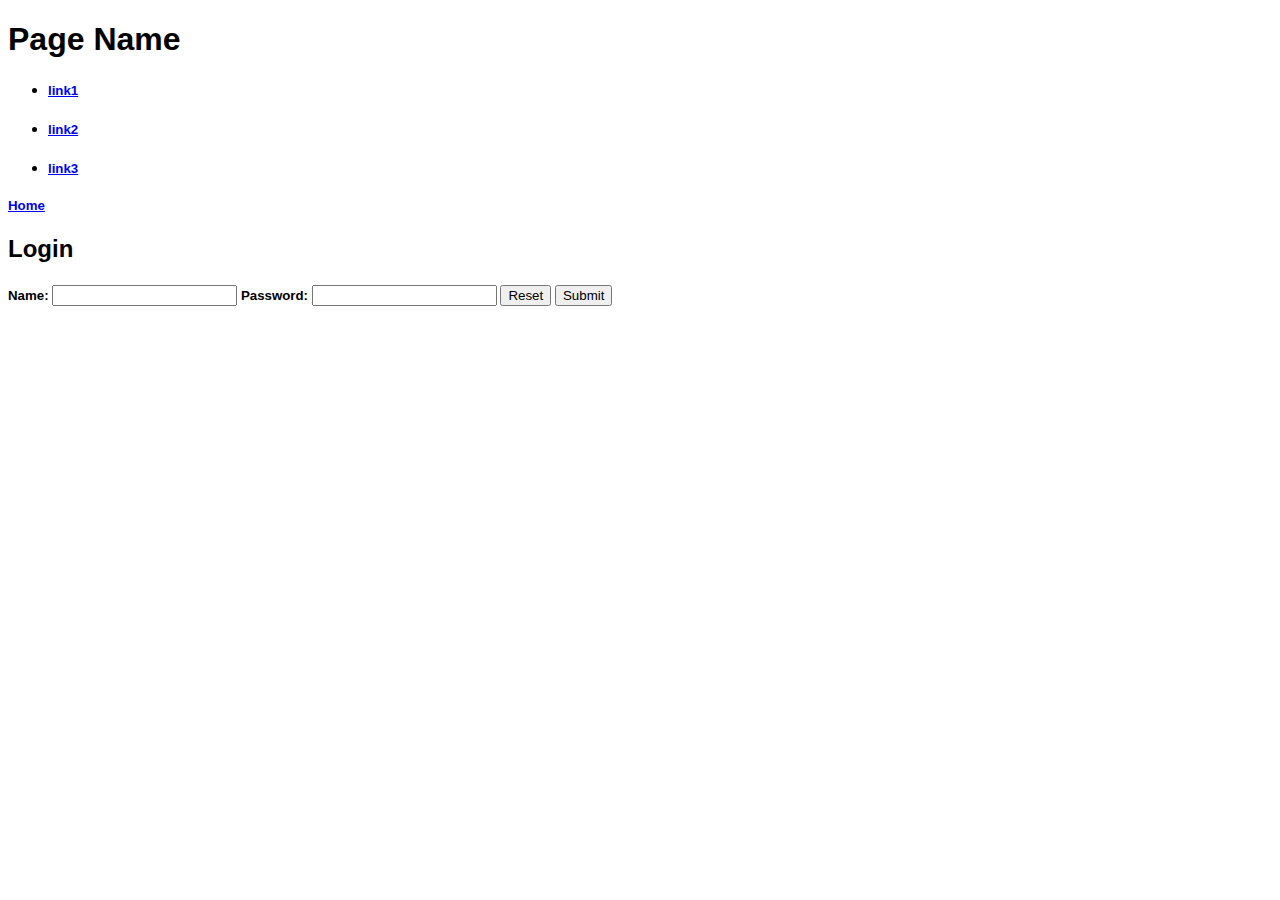
==== LogIn.html @ da9d1b3b "Add files via upload" ====
<!DOCTYPE html>
<html>
    <head>
        <meta charset="UTF-8">
        <title>Fundamental</title>
    </head>

<body>
    <font face = "arial" </font>
    <header>
    <h1>Page Name</h1>
    <nav>
        <ul>
            <li><h5><a href="www.blablabla1.com">link1</a></h5></li>
            <li><h5><a href="www.blablabla2.com">link2</a></h5></li>
            <li><h5><a href="www.blablabla3.com">link3</a></h5></li>
        </ul>
    </nav>
    <h5><a href="https://github.com/GreenMutant/FrontEnd/Index.html">Home</a></h5>
    </header>
    <div class="container"></div>
        <h2>Login</h2>
        <form action="/action_page.php">
            <h5>
                <label for="fname">Name:</label>
                <input type="text" id="fname" name="fname">
                <label for="pword">Password:</label>
                <input type="text" id="fname" name="pword">
                <input type="reset" value="Reset">
                <input type="submit" value="Submit">
            </h5>
        </form>
    </div>
</body>
</html>
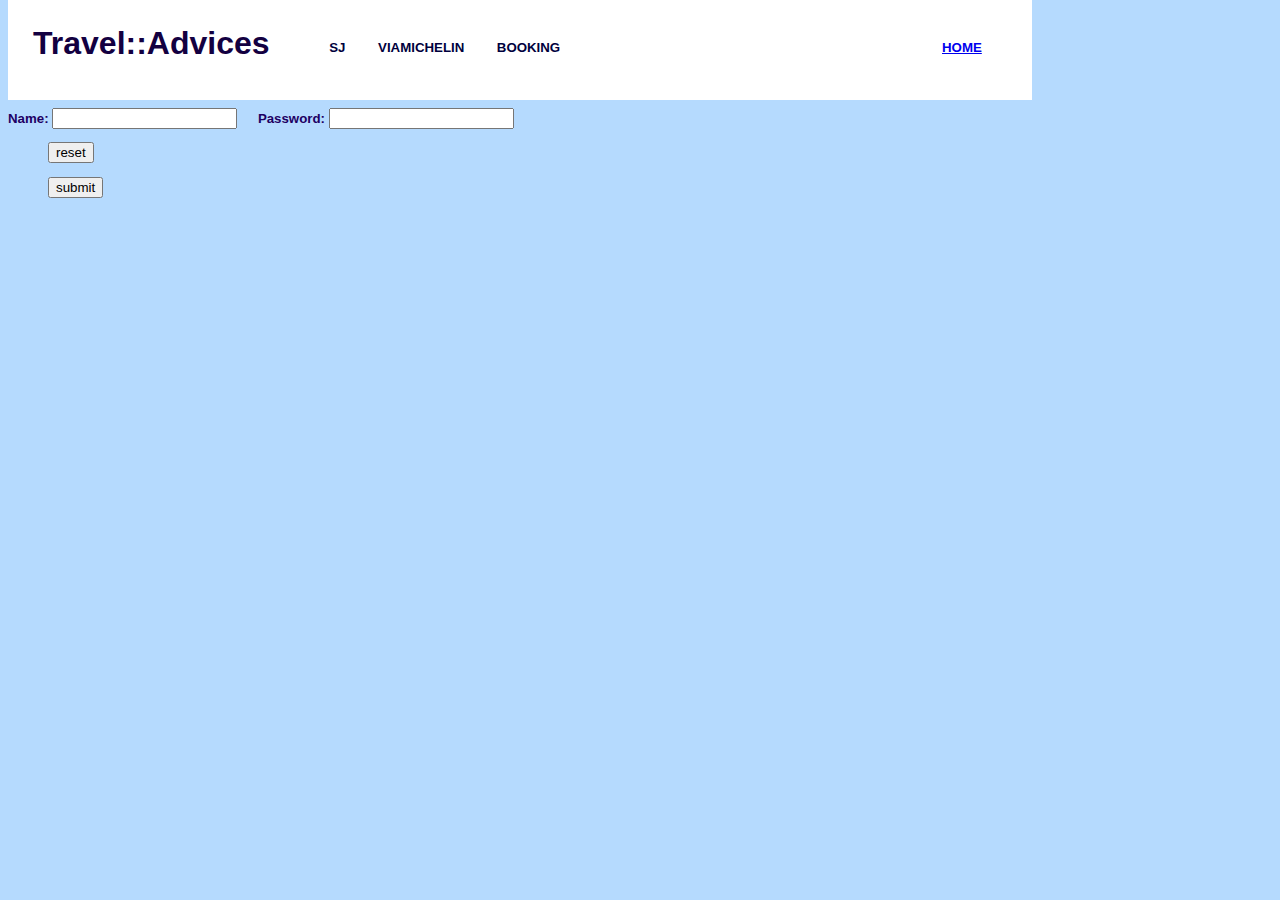
==== commit 5ed1aa01: "Add files via upload" ====
--- a/LogIn.html
+++ b/LogIn.html
@@ -2,32 +2,44 @@
 <html>
     <head>
         <meta charset="UTF-8">
-        <title>Fundamental</title>
+        <title>TravelAdvices | LogIn</title>
+        <link rel="stylesheet" type="text/css" href="Styles.css">
     </head>
 
 <body>
     <font face = "arial" </font>
-    <header>
-    <h1>Page Name</h1>
+    <header id="header">
+    <h1 id="logo">Travel::Advices</h1>
     <nav>
-        <ul>
-            <li><h5><a href="www.blablabla1.com">link1</a></h5></li>
-            <li><h5><a href="www.blablabla2.com">link2</a></h5></li>
-            <li><h5><a href="www.blablabla3.com">link3</a></h5></li>
+        <ul id="mainMenu">
+            <li><h5><a href="http://www.sj.se">&emsp;SJ&emsp;</a></h5></li>
+            <li><h5><a href="http://www.viamichelin.com">&emsp;VIAMICHELIN&emsp;</a></h5></li>
+            <li><h5><a href="http://www.booking.com">&emsp;BOOKING&emsp;</a></h5></li>
         </ul>
     </nav>
-    <h5><a href="https://github.com/GreenMutant/FrontEnd/Index.html">Home</a></h5>
+    <h5 id="home"><a href="Index.html">HOME</a></h5>
     </header>
-    <div class="container"></div>
-        <h2>Login</h2>
-        <form action="/action_page.php">
+    <div >
+        <h2 id="inlog"><font color = "#02055A">Login</font></h2>
+        <br>
+        <form id="inlog" action="/action_page.php">
             <h5>
                 <label for="fname">Name:</label>
                 <input type="text" id="fname" name="fname">
+                &emsp;
                 <label for="pword">Password:</label>
                 <input type="text" id="fname" name="pword">
-                <input type="reset" value="Reset">
-                <input type="submit" value="Submit">
+                &emsp;
+                <figure>
+                    <div id="button_reset">
+                        <input type="button" class="shadow" value="reset">
+                    </div>
+                </figure>
+                <figure>
+                    <div id="button_submit">
+                        <input type="button" class="shadow" value="submit">
+                    </div>
+                </figure>
             </h5>
         </form>
     </div>
--- a/Styles.css
+++ b/Styles.css
@@ -0,0 +1,120 @@
+body{ background-color: #B5DAFE;} 
+p { color: #374649; } 
+h1{ color: rgb(19, 0, 65); }
+h5{ color: rgb(30, 0, 99); }
+ol,ul {
+	list-style: none;
+}
+#logo {
+    float: left;
+    text-align: left;
+	margin: 25px;
+	width: 100px;
+    height: 50px;
+    top: 30px;
+	font-family: sans-serif;
+}
+#home {
+    float: right;
+    text-align: left;
+	margin: 40px;
+	width: 50px;
+    right: 100px;
+    left: 500px;
+    height: 50px;
+    top: 30px;
+	font-family: sans-serif;
+}
+#mainMenu {
+    position: absolute;
+    text-align: center;
+	margin: 15px;
+	width: 500px;
+    height: 0px;
+    left: 250px;
+    top: 0px;
+	font-family: sans-serif;
+    
+}
+
+#mainMenu a {
+    float: left;
+	display: inline;
+	padding:3px;
+    height: 10px;
+	text-decoration:none;
+	background-color:#fff;
+	color:rgb(0, 0, 61);
+    
+}
+#mainMenu a:hover {
+	background-color:rgb(2, 2, 85);
+	color:#fff;
+    height: 15px;
+}
+
+#header {
+    height: 100px;
+    position: fixed;
+    width: 1024px;
+    background: white;
+    top: 0;
+    opacity: 1;
+    z-index: 9999;
+    font-family: sans-serif;
+  }
+  #content {
+    position: absolute;
+    float: left;
+    padding: 60px;
+    top: 120px;
+    width: 400px;
+    padding-top: 60px;
+    font-family: sans-serif;
+  }
+  #article1 {
+    position: absolute;
+    float: left;
+    padding: 60px;
+    top: 120px;
+    width: 600px;
+    padding-top: 60px;
+    font-family: sans-serif;
+  }
+  #article2 {
+    position: absolute;
+    float: left;
+    padding: 60px;
+    top: 650px;
+    width: 600px;
+    padding-top: 60px;
+    font-family: sans-serif;
+    
+  }
+  #content2 {
+    background-color: #a5c8eb;
+    position: fixed;
+    float: right;
+    padding: 60px;
+    min-height: 400px;
+    top: 100px;
+    left: 680px;
+    width: 232px;
+    padding-top: 20px;
+    width: 400;
+    z-index: 9999;
+    font-family: sans-serif;
+    text-transform: uppercase;
+  }
+  #footer {
+    background-color: #d5e9ff;
+    position:relative;
+    width: 672px;
+    height: 100px;
+    margin: 0px;
+    top: 800px;
+    bottom:0;
+    z-index: 9999;
+    text-align: center;
+    font-family: sans-serif;
+  }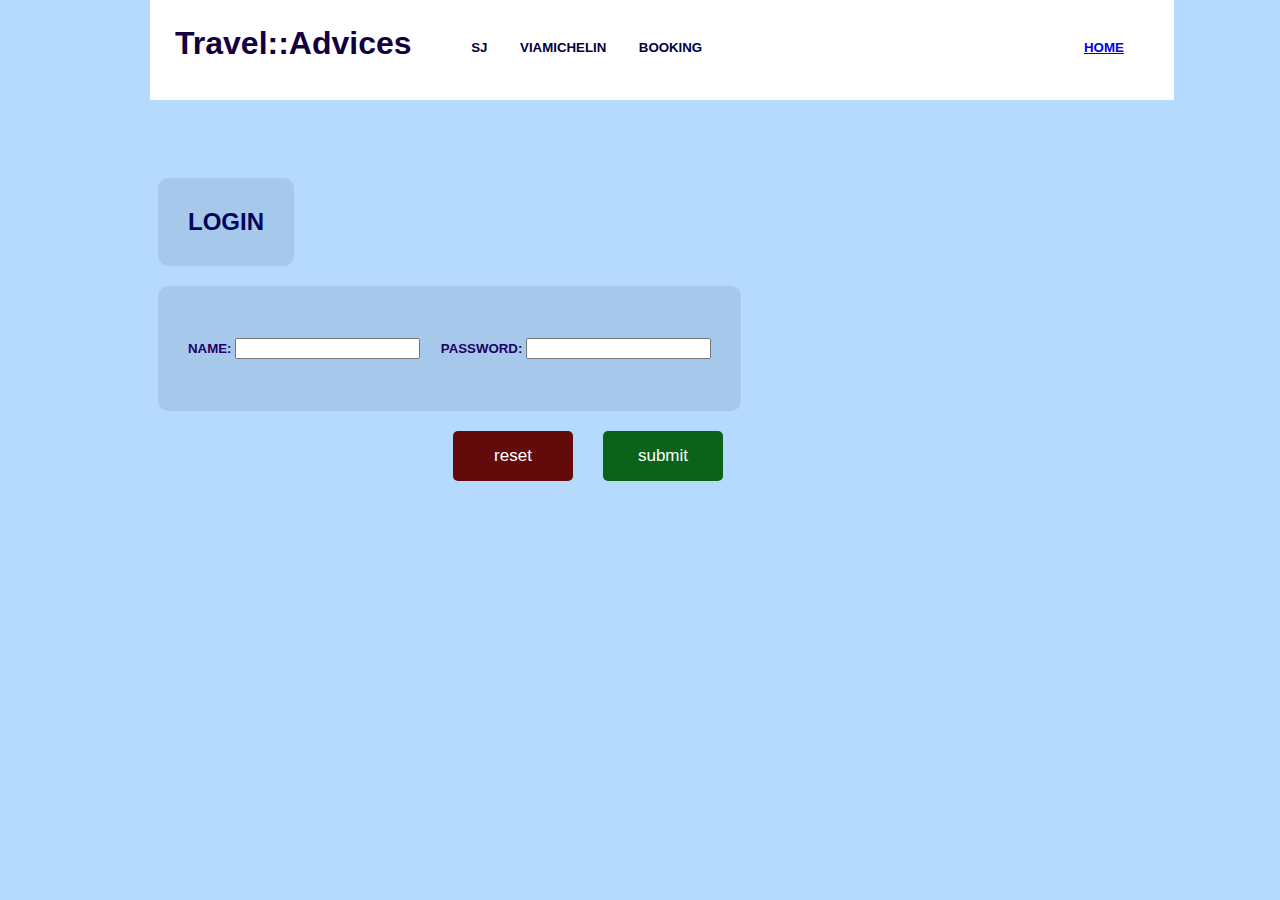
==== commit 1937fdbc: "Add files via upload" ====
--- a/LogIn.html
+++ b/LogIn.html
@@ -29,7 +29,6 @@
                 &emsp;
                 <label for="pword">Password:</label>
                 <input type="text" id="fname" name="pword">
-                &emsp;
                 <figure>
                     <div id="button_reset">
                         <input type="button" class="shadow" value="reset">
--- a/Styles.css
+++ b/Styles.css
@@ -1,5 +1,5 @@
 body{ background-color: #B5DAFE;} 
-p { color: #374649; } 
+p { color: #4f53a3; } 
 h1{ color: rgb(19, 0, 65); }
 h5{ color: rgb(30, 0, 99); }
 ol,ul {
@@ -8,49 +8,102 @@
 #logo {
     float: left;
     text-align: left;
-	margin: 25px;
-	width: 100px;
+	  margin: 25px;
+	  width: 100px;
     height: 50px;
     top: 30px;
-	font-family: sans-serif;
+	  font-family: sans-serif;
 }
 #home {
     float: right;
     text-align: left;
-	margin: 40px;
-	width: 50px;
+	  margin: 40px;
+	  width: 50px;
     right: 100px;
     left: 500px;
     height: 50px;
     top: 30px;
-	font-family: sans-serif;
+	  font-family: sans-serif;
 }
 #mainMenu {
     position: absolute;
     text-align: center;
-	margin: 15px;
-	width: 500px;
+	  margin: 15px;
+	  width: 500px;
     height: 0px;
     left: 250px;
     top: 0px;
-	font-family: sans-serif;
-    
+	  font-family: sans-serif;
+}
+#mainMenu a {
+    float: left;
+	  display: inline;
+	  padding:3px;
+    height: 10px;
+	  text-decoration:none;
+	  background-color:#fff;
+	  color:rgb(0, 0, 61);
+}
+#mainMenu a:hover {
+	  background-color:rgb(2, 2, 85);
+	  color:#fff;
+    height: 15px;
 }
 
-#mainMenu a {
-    float: left;
-	display: inline;
-	padding:3px;
-    height: 10px;
-	text-decoration:none;
-	background-color:#fff;
-	color:rgb(0, 0, 61);
-    
+#button_reset input[type="button"]
+{
+ background-color:none;
+ width:120px;
+ height:50px;
+ margin:20px;
+ font-size:17px;
+ color:white;
+ border:none;
 }
-#mainMenu a:hover {
-	background-color:rgb(2, 2, 85);
-	color:#fff;
-    height: 15px;
+#button_reset .shadow
+{
+ background-color:#630b0b;
+ transition: all 0.35s ease;
+ border-radius:5px;
+ display: inline-block;
+ top: 125px;
+ left: 275px;
+ position: absolute;
+}	
+#button_reset .shadow:hover
+{
+ border: 1px solid #630b0b;
+ background-color:white;
+ color:#630b0b;
+ box-shadow:0px 0px 25px 0px #630b0b;
+}
+
+#button_submit input[type="button"]
+{
+ background-color:none;
+ width:120px;
+ height:50px;
+ margin:20px;
+ font-size:17px;
+ color:white;
+ border:none;
+}
+#button_submit .shadow
+{
+ background-color:#0b631a;
+ transition: all 0.35s ease;
+ border-radius:5px;
+ display: inline-block;
+ top: 125px;
+ left: 425px;
+ position: absolute;
+}	
+#button_submit .shadow:hover
+{
+ border: 1px solid #0b631a;
+ background-color:white;
+ color:#0b631a;
+ box-shadow:0px 0px 25px 0px #0b631a;
 }
 
 #header {
@@ -59,24 +112,41 @@
     width: 1024px;
     background: white;
     top: 0;
+    left: 150px;
     opacity: 1;
     z-index: 9999;
     font-family: sans-serif;
   }
   #content {
-    position: absolute;
+    position: relative;
     float: left;
-    padding: 60px;
-    top: 120px;
-    width: 400px;
-    padding-top: 60px;
+    left: 150px;
+    top: 60px;
+    padding-top: 50px;
+    display:inline-block;
     font-family: sans-serif;
+    text-transform: uppercase;
+    
+  }
+  #inlog {
+    position: relative;
+    left: 150px;
+    top: 150px;
+    padding-top: 50px;
+    padding: 30px;
+    display:inline-block;
+    font-family: sans-serif;
+    text-transform: uppercase;
+    border: 20px;
+    border-radius: 10px;
+    background-color: #a5c8eb;
   }
   #article1 {
     position: absolute;
     float: left;
     padding: 60px;
-    top: 120px;
+    top: 100px;
+    left: 90px;
     width: 600px;
     padding-top: 60px;
     font-family: sans-serif;
@@ -86,10 +156,10 @@
     float: left;
     padding: 60px;
     top: 650px;
+    left: 90px;
     width: 600px;
     padding-top: 60px;
     font-family: sans-serif;
-    
   }
   #content2 {
     background-color: #a5c8eb;
@@ -98,7 +168,7 @@
     padding: 60px;
     min-height: 400px;
     top: 100px;
-    left: 680px;
+    left: 823px;
     width: 232px;
     padding-top: 20px;
     width: 400;
@@ -107,14 +177,18 @@
     text-transform: uppercase;
   }
   #footer {
-    background-color: #d5e9ff;
-    position:relative;
-    width: 672px;
-    height: 100px;
+    background-color: #ffffff;
+    position: relative;
+    width: 1024px;
+    height: 30px;
     margin: 0px;
-    top: 800px;
+    top: 850px;
+    left: 143px;
     bottom:0;
+    padding-top: 10px;
+    clear: both;
     z-index: 9999;
     text-align: center;
     font-family: sans-serif;
+    color: #4f53a3;
   }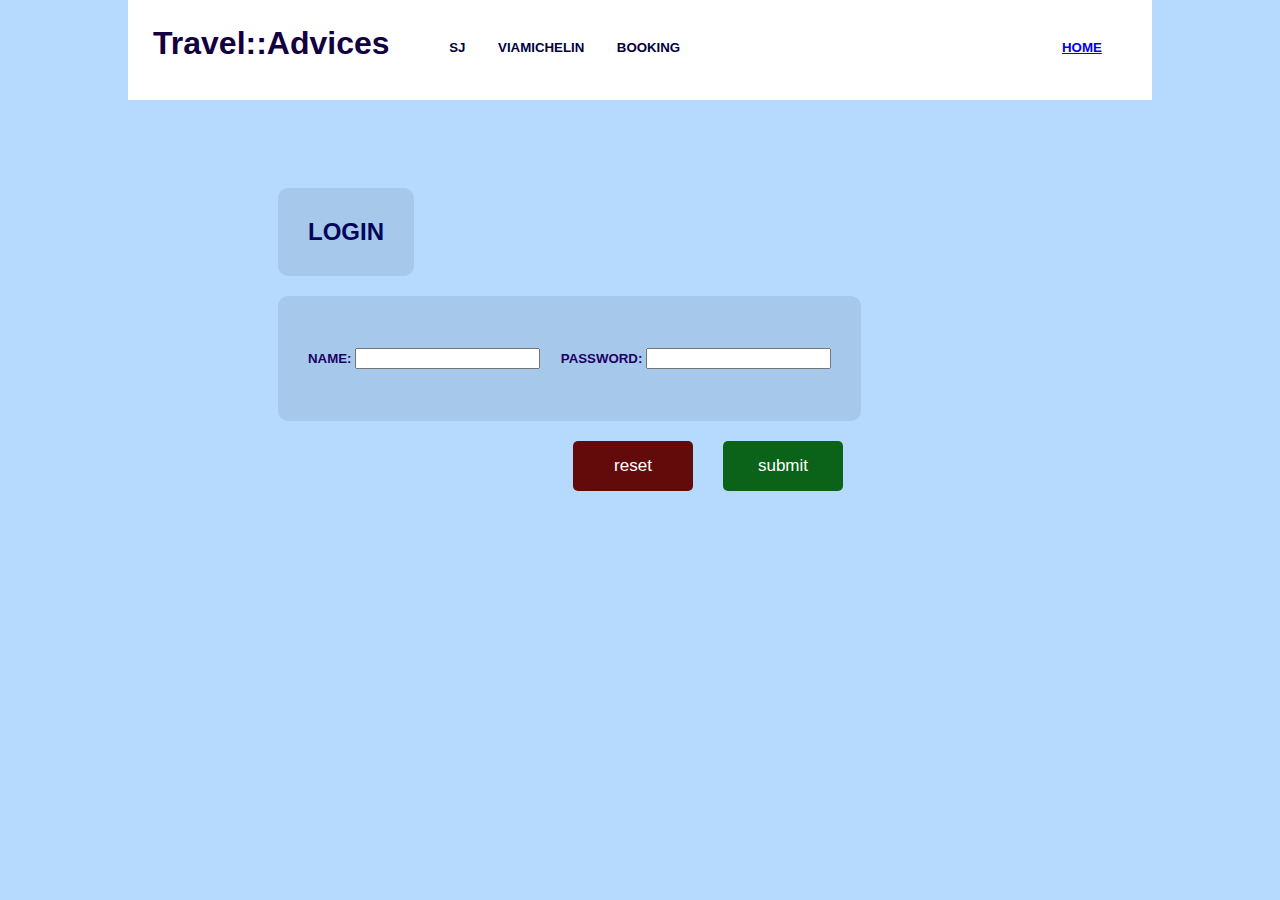
==== commit ea2c7328: "Add files via upload" ====
--- a/LogIn.html
+++ b/LogIn.html
@@ -7,6 +7,7 @@
     </head>
 
 <body>
+    <div class="content">
     <font face = "arial" </font>
     <header id="header">
     <h1 id="logo">Travel::Advices</h1>
@@ -42,5 +43,6 @@
             </h5>
         </form>
     </div>
+</div>
 </body>
 </html>--- a/Styles.css
+++ b/Styles.css
@@ -1,7 +1,12 @@
-body{ background-color: #B5DAFE;} 
+body{ background-color: #B5DAFE;}
 p { color: #4f53a3; } 
 h1{ color: rgb(19, 0, 65); }
 h5{ color: rgb(30, 0, 99); }
+.content {
+  max-width: 1024px;
+  margin: auto;
+  padding: 10px;
+}
 ol,ul {
 	list-style: none;
 }
@@ -107,20 +112,22 @@
 }
 
 #header {
+  max-width: 1024px;
+  margin: auto;
+  background: white;
+  padding: 0px;
     height: 100px;
     position: fixed;
     width: 1024px;
-    background: white;
+    
     top: 0;
-    left: 150px;
+    
     opacity: 1;
     z-index: 9999;
     font-family: sans-serif;
   }
   #content {
     position: relative;
-    float: left;
-    left: 150px;
     top: 60px;
     padding-top: 50px;
     display:inline-block;
@@ -142,51 +149,70 @@
     background-color: #a5c8eb;
   }
   #article1 {
+    max-width: 1024px;
+    margin: auto;
+    padding: 0px;
+    right: 50%;
+    margin-right: -150px;
     position: absolute;
     float: left;
     padding: 60px;
     top: 100px;
-    left: 90px;
     width: 600px;
     padding-top: 60px;
     font-family: sans-serif;
   }
   #article2 {
+    max-width: 1024px;
+    margin: auto;
+    padding: 10px;
+    right: 50%;
+    margin-right: -150px;
     position: absolute;
     float: left;
     padding: 60px;
     top: 650px;
-    left: 90px;
     width: 600px;
     padding-top: 60px;
     font-family: sans-serif;
   }
   #content2 {
+    max-width: 1024px;
+    margin: auto;
+    left: 50%;
+    margin-left: 240px;
+    padding: 70px;
+    padding-left: 30px;
+    padding-right: 110px;
     background-color: #a5c8eb;
     position: fixed;
-    float: right;
-    padding: 60px;
-    min-height: 400px;
+    float: left;
+    height: 100%;
     top: 100px;
-    left: 823px;
-    width: 232px;
+    width: 132px;
     padding-top: 20px;
     width: 400;
     z-index: 9999;
     font-family: sans-serif;
     text-transform: uppercase;
+    text-align: left;
+
   }
   #footer {
-    background-color: #ffffff;
+    max-width: 1024px;
+    margin: auto;
+    background: white;
+    padding: 0px;
     position: relative;
     width: 1024px;
     height: 30px;
     margin: 0px;
     top: 850px;
-    left: 143px;
     bottom:0;
     padding-top: 10px;
     clear: both;
+    margin-left: auto;
+    margin-right: auto;
     z-index: 9999;
     text-align: center;
     font-family: sans-serif;
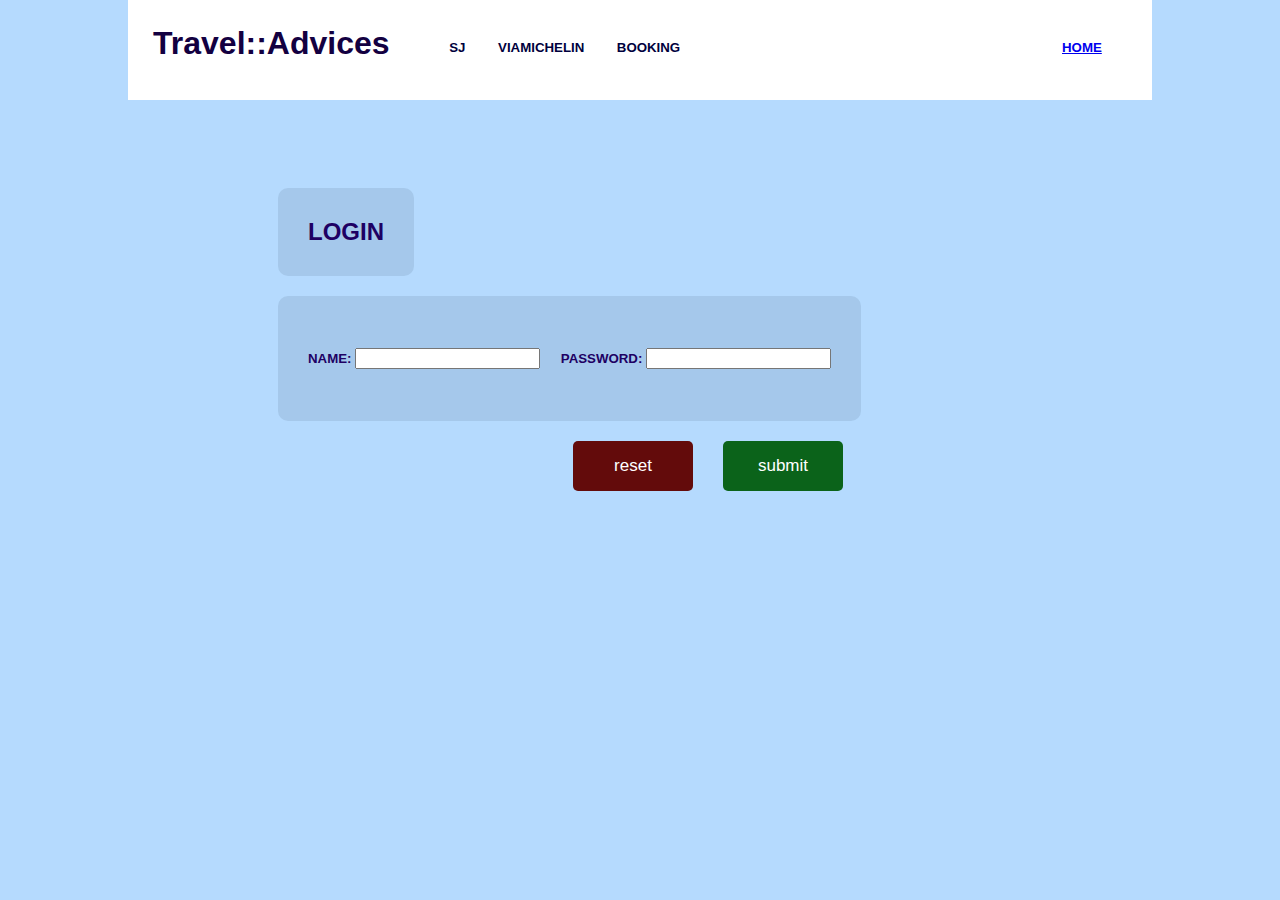
==== commit 37611caa: "Add files via upload" ====
--- a/LogIn.html
+++ b/LogIn.html
@@ -8,7 +8,6 @@
 
 <body>
     <div class="content">
-    <font face = "arial" </font>
     <header id="header">
     <h1 id="logo">Travel::Advices</h1>
     <nav>
@@ -21,7 +20,7 @@
     <h5 id="home"><a href="Index.html">HOME</a></h5>
     </header>
     <div >
-        <h2 id="inlog"><font color = "#02055A">Login</font></h2>
+        <h2 id="inlog">Login</h2>
         <br>
         <form id="inlog" action="/action_page.php">
             <h5>
--- a/Styles.css
+++ b/Styles.css
@@ -2,13 +2,14 @@
 p { color: #4f53a3; } 
 h1{ color: rgb(19, 0, 65); }
 h5{ color: rgb(30, 0, 99); }
+
 .content {
-  max-width: 1024px;
-  margin: auto;
-  padding: 10px;
+    max-width: 1024px;
+    margin: auto;
+    padding: 10px;
 }
 ol,ul {
-	list-style: none;
+	  list-style: none;
 }
 #logo {
     float: left;
@@ -57,85 +58,82 @@
 
 #button_reset input[type="button"]
 {
- background-color:none;
- width:120px;
- height:50px;
- margin:20px;
- font-size:17px;
- color:white;
- border:none;
+    background-color:none;
+    width:120px;
+    height:50px;
+    margin:20px;
+    font-size:17px;
+    color:white;
+    border:none;
 }
 #button_reset .shadow
 {
- background-color:#630b0b;
- transition: all 0.35s ease;
- border-radius:5px;
- display: inline-block;
- top: 125px;
- left: 275px;
- position: absolute;
+    background-color:#630b0b;
+    transition: all 0.35s ease;
+    border-radius:5px;
+    display: inline-block;
+    top: 125px;
+    left: 275px;
+    position: absolute;
 }	
 #button_reset .shadow:hover
 {
- border: 1px solid #630b0b;
- background-color:white;
- color:#630b0b;
- box-shadow:0px 0px 25px 0px #630b0b;
+    border: 1px solid #630b0b;
+    background-color:white;
+    color:#630b0b;
+    box-shadow:0px 0px 25px 0px #630b0b;
 }
 
 #button_submit input[type="button"]
 {
- background-color:none;
- width:120px;
- height:50px;
- margin:20px;
- font-size:17px;
- color:white;
- border:none;
+    background-color:none;
+    width:120px;
+    height:50px;
+    margin:20px;
+    font-size:17px;
+    color:white;
+    border:none;
 }
 #button_submit .shadow
 {
- background-color:#0b631a;
- transition: all 0.35s ease;
- border-radius:5px;
- display: inline-block;
- top: 125px;
- left: 425px;
- position: absolute;
+    background-color:#0b631a;
+    transition: all 0.35s ease;
+    border-radius:5px;
+    display: inline-block;
+    top: 125px;
+    left: 425px;
+    position: absolute;
 }	
 #button_submit .shadow:hover
 {
- border: 1px solid #0b631a;
- background-color:white;
- color:#0b631a;
- box-shadow:0px 0px 25px 0px #0b631a;
+    border: 1px solid #0b631a;
+    background-color:white;
+    color:#0b631a;
+    box-shadow:0px 0px 25px 0px #0b631a;
 }
 
 #header {
-  max-width: 1024px;
-  margin: auto;
-  background: white;
-  padding: 0px;
+    max-width: 1024px;
+    margin: auto;
+    background: white;
+    padding: 0px;
     height: 100px;
     position: fixed;
     width: 1024px;
-    
     top: 0;
-    
     opacity: 1;
     z-index: 9999;
     font-family: sans-serif;
-  }
-  #content {
+}
+#content {
     position: relative;
     top: 60px;
     padding-top: 50px;
     display:inline-block;
     font-family: sans-serif;
     text-transform: uppercase;
-    
-  }
-  #inlog {
+}
+#inlog {
     position: relative;
     left: 150px;
     top: 150px;
@@ -147,8 +145,9 @@
     border: 20px;
     border-radius: 10px;
     background-color: #a5c8eb;
-  }
-  #article1 {
+    color: rgb(30, 0, 99);
+}
+#article1 {
     max-width: 1024px;
     margin: auto;
     padding: 0px;
@@ -161,8 +160,8 @@
     width: 600px;
     padding-top: 60px;
     font-family: sans-serif;
-  }
-  #article2 {
+}
+#article2 {
     max-width: 1024px;
     margin: auto;
     padding: 10px;
@@ -175,8 +174,8 @@
     width: 600px;
     padding-top: 60px;
     font-family: sans-serif;
-  }
-  #content2 {
+}
+#content2 {
     max-width: 1024px;
     margin: auto;
     left: 50%;
@@ -196,9 +195,8 @@
     font-family: sans-serif;
     text-transform: uppercase;
     text-align: left;
-
-  }
-  #footer {
+}
+#footer {
     max-width: 1024px;
     margin: auto;
     background: white;
@@ -206,15 +204,12 @@
     position: relative;
     width: 1024px;
     height: 30px;
-    margin: 0px;
     top: 850px;
     bottom:0;
     padding-top: 10px;
     clear: both;
-    margin-left: auto;
-    margin-right: auto;
     z-index: 9999;
     text-align: center;
     font-family: sans-serif;
     color: #4f53a3;
-  }+}